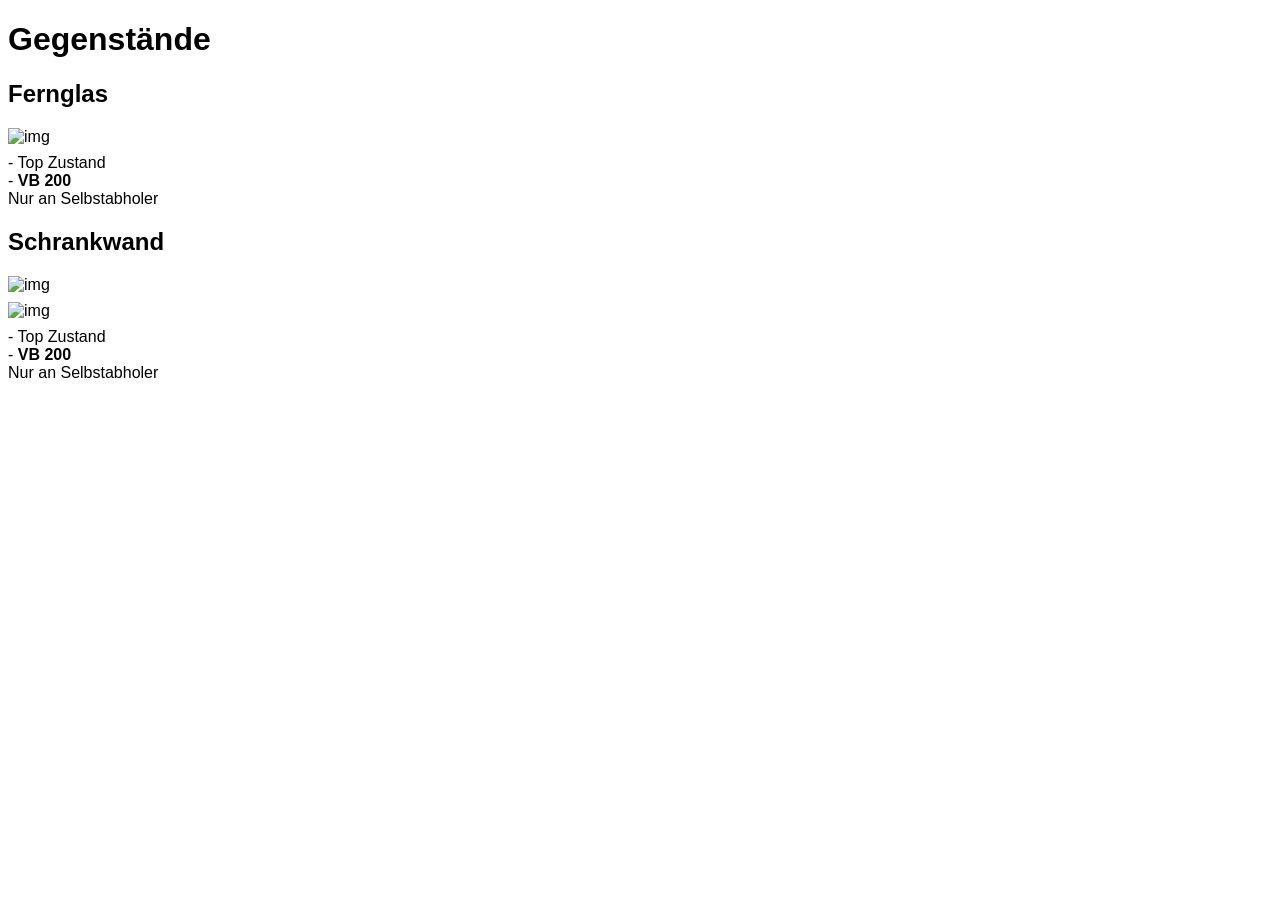
==== site/index.html @ 4b0d9791 "progress" ====
<!DOCTYPE html>
<html lang=de>
<head>
<title>NN</title>
<meta charset='UTF-8'>
<link rel=stylesheet href=view.css>
<meta name="viewport" content="width=device-width, initial-scale=1">
</head><body>
<h1>Gegenstände</h1>
<h2>Fernglas</h2>
<p><img alt="img" src="img/IMG_8073.JPG" />
- Top Zustand
- <strong>VB 200</strong></p>
<p>Nur an Selbstabholer</p>
<h2>Schrankwand</h2>
<p><img alt="img" src="img/schrankwand_1.jpeg" />
<img alt="img" src="img/schrankwand_2.jpeg" />
- Top Zustand
- <strong>VB 200</strong></p>
<p>Nur an Selbstabholer</p>
</body></html>
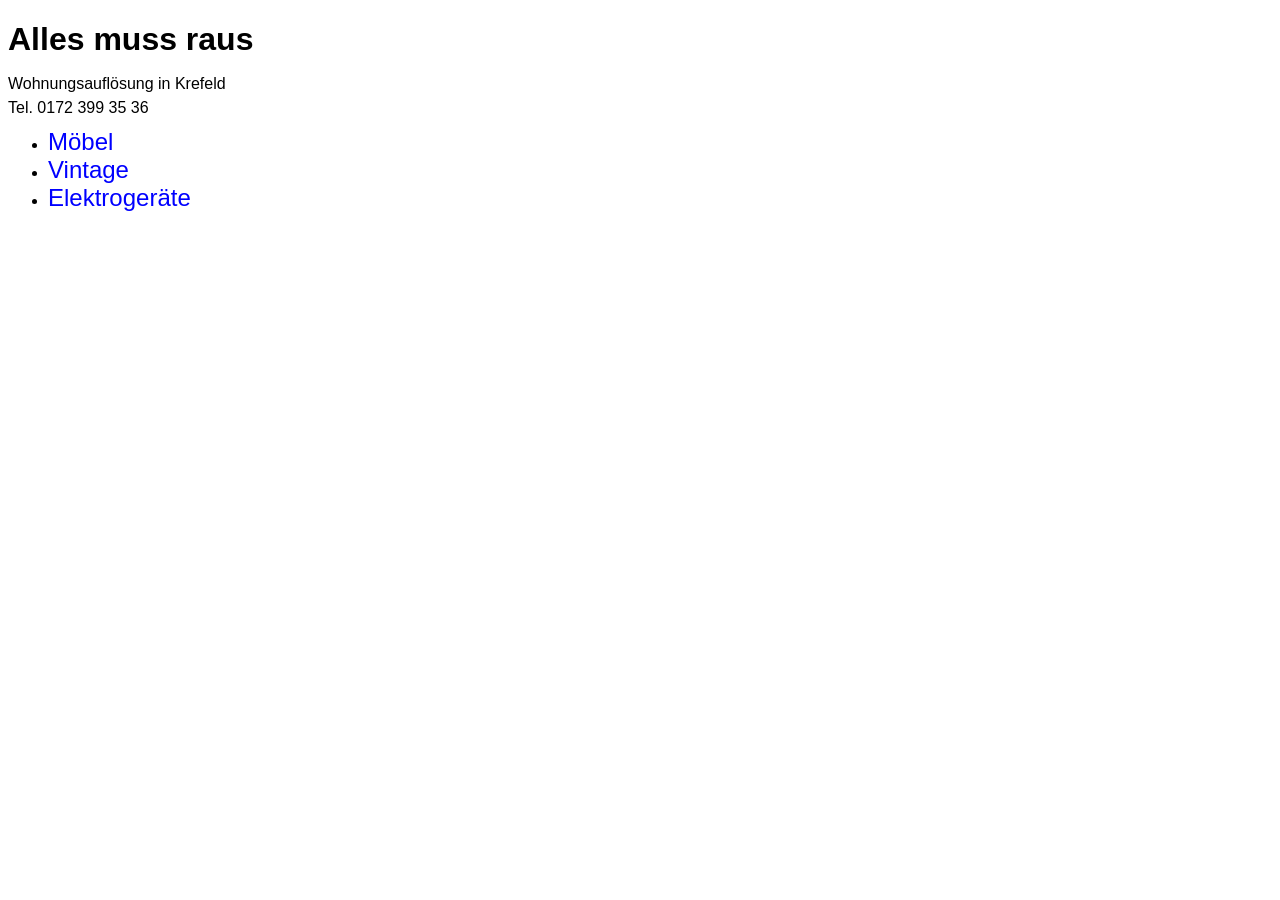
==== commit 1151ba2c: "interimgs" ====
--- a/site/index.html
+++ b/site/index.html
@@ -1,21 +1,17 @@
 <!DOCTYPE html>
 <html lang=de>
 <head>
-<title>NN</title>
+<title>Alle muss raus</title>
 <meta charset='UTF-8'>
 <link rel=stylesheet href=view.css>
 <meta name="viewport" content="width=device-width, initial-scale=1">
-</head><body>
-<h1>Gegenstände</h1>
-<h2>Fernglas</h2>
-<p><img alt="img" src="img/IMG_8073.JPG" />
-- Top Zustand
-- <strong>VB 200</strong></p>
-<p>Nur an Selbstabholer</p>
-<h2>Schrankwand</h2>
-<p><img alt="img" src="img/schrankwand_1.jpeg" />
-<img alt="img" src="img/schrankwand_2.jpeg" />
-- Top Zustand
-- <strong>VB 200</strong></p>
-<p>Nur an Selbstabholer</p>
+</head><body class=index>
+<h1>Alles muss raus</h1>
+<p>Wohnungsauflösung in Krefeld</p>
+<p>Tel. 0172 399 35 36</p>
+<ul>
+    <li><a href=moebel.html>Möbel</a></li>
+    <li><a href=vintage.html>Vintage</a></li>
+    <li><a href=elektro.html>Elektrogeräte</a></li>
+</ul>
 </body></html>
